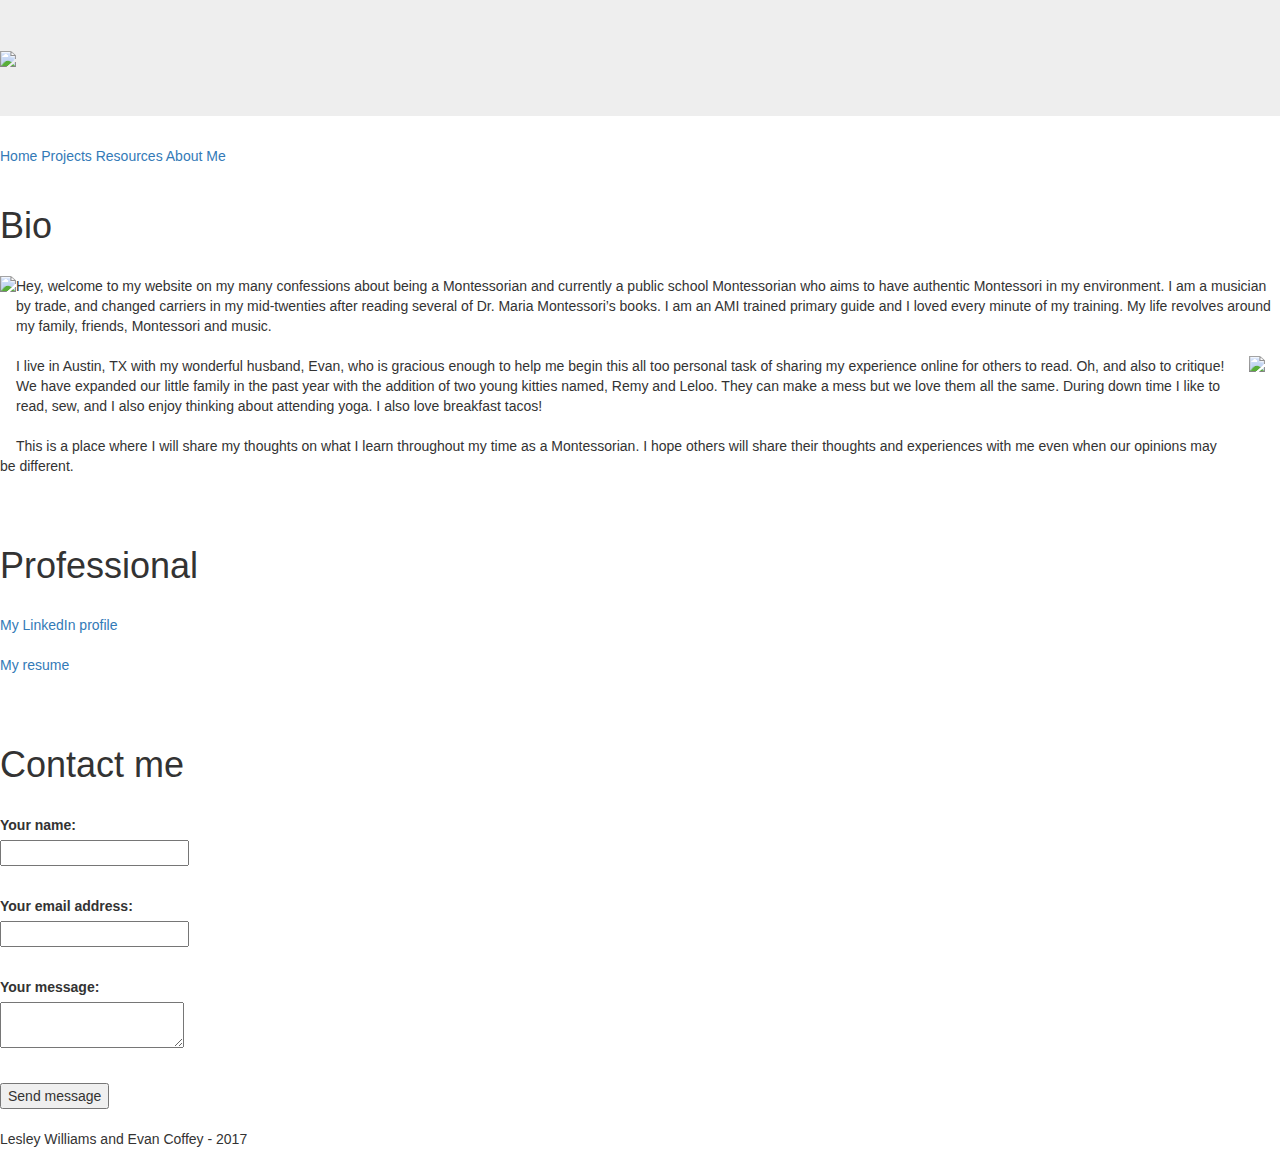
==== aboutMe.html @ 6abe3141 "Test" ====
<!DOCTYPE html>
<html>
<head>
	<title>Lesley's website - About Me</title>
	<!--Google Font-->
	<link href="https://fonts.googleapis.com/css?family=EB+Garamond" rel="stylesheet">
	<!-- Latest compiled and minified CSS -->
	<link rel="stylesheet" href="https://maxcdn.bootstrapcdn.com/bootstrap/3.3.7/css/bootstrap.min.css" integrity="sha384-BVYiiSIFeK1dGmJRAkycuHAHRg32OmUcww7on3RYdg4Va+PmSTsz/K68vbdEjh4u" crossorigin="anonymous">
	<!--CSS Reset file-->
	<link rel="stylesheet" type="text/css" href="assets/css/reset.css">
	<!--External CSS file-->
	<link rel="stylesheet" type="text/css" href="assets/css/style.css">
	<!--jQuery link-->
    <script src="https://ajax.googleapis.com/ajax/libs/jquery/3.1.0/jquery.min.js"></script>
	<!--External JS file-->
	<script type="text/javascript" src="assets/javascript/app.js"></script>
</head>
<body>

<!--Logo-->
<div class="jumbotron">
  <img src="assets/images/croppedLogo-1.png" height="160px" width="auto">
</div>

<!--Header, with links to Home, About Me, Resources, and Projects-->
<div id="header">
	<a href="index.html" class="navBarLink">Home</a>
	<a href="projects.html" class="navBarLink">Projects</a>
	<a href="resources.html" class="navBarLink">Resources</a>
	<a href="aboutMe.html" class="navBarLink">About Me</a>
</div>

<!--Main page content-->
<div id="mainSection">
	<div id="bio">
		<br>
		<h1>Bio</h1>
		<br>
		<img src="assets/images/IMG_6353.jpg" class="rotateimg90" height="140px" width="auto" style="float: left; margin-bottom: 25px">
		<p>
			Hey, welcome to my website on my many confessions about being a Montessorian and currently a public school Montessorian who aims to have authentic Montessori in my environment. I am a musician by trade, and changed carriers in my mid-twenties after reading several of Dr. Maria Montessori’s books. I am an AMI trained primary guide and I loved every minute of my training. My life revolves around my family, friends, Montessori and music.
			<br><br>
			<img src="assets/images/IMG_1877.jpg" height="140px" width="auto" style="float: right; margin-left: 15px; margin-right: 15px; padding-bottom: 15px">
			I live in Austin, TX with my wonderful husband, Evan, who is gracious enough to help me begin this all too personal task of sharing my experience online for others to read. Oh, and also to critique! We have expanded our little family in the past year with the addition of two young kitties named, Remy and Leloo. They can make a mess but we love them all the same. During down time I like to read, sew, and I also enjoy thinking about attending yoga. I also love breakfast tacos! 
			<br><br>
			This is a place where I will share my thoughts on what I learn throughout my time as a Montessorian. I hope others will share their thoughts and experiences with me even when our opinions may be different.
			<br><br>
		</p>
	</div>
	<div id="professional">
		<br>
		<h1>Professional</h1>
		<br>
		<p>
			<a href="https://www.linkedin.com/in/lesley-williams-3467764b" target="_blank">My LinkedIn profile</a>
			<br><br>
			<a href="https://www.pdf-archive.com/2017/01/16/williams-coverletter-resume-goodwater/williams-coverletter-resume-goodwater.pdf" target="_blank">My resume</a>
			<br>
		</p>
		<br>
	</div>
	<div id="contact">
		<br>
		<h1>Contact me</h1>
		<br>
		<form method="POST" name="contactform" action="contact-form-handler.php"> 
		<p>
		<label for='name'>Your name:</label> <br>
		<input type="text" name="name" class="contactMeField"><br><br>
		</p>
		<p>
		<label for='email'>Your email address:</label> <br>
		<input type="text" name="email" class="contactMeField"><br><br>
		</p>
		<p>
		<label for='message'>Your message:</label> <br>
		<textarea name="message" class="contactMeMessage"></textarea><br><br>
		</p>
		<input type="submit" value="Send message"><br><br>
		</form>

		<script language="JavaScript">
		// Code for validating the form
		// Visit http://www.javascript-coder.com/html-form/javascript-form-validation.phtml
		// for details
		var frmvalidator  = new Validator("contactform");
		frmvalidator.addValidation("name","req","Please provide your name"); 
		frmvalidator.addValidation("email","req","Please provide your email"); 
		frmvalidator.addValidation("email","email","Please enter a valid email address"); 
		</script>
		<!--
		Sample code from:
		http://www.html-form-guide.com/contact-form/php-email-contact-form.html
		-->
	</div>
</div>

<!--Footer-->
<div id="footer">
Lesley Williams and Evan Coffey - 2017
</div>

</body>
</html>
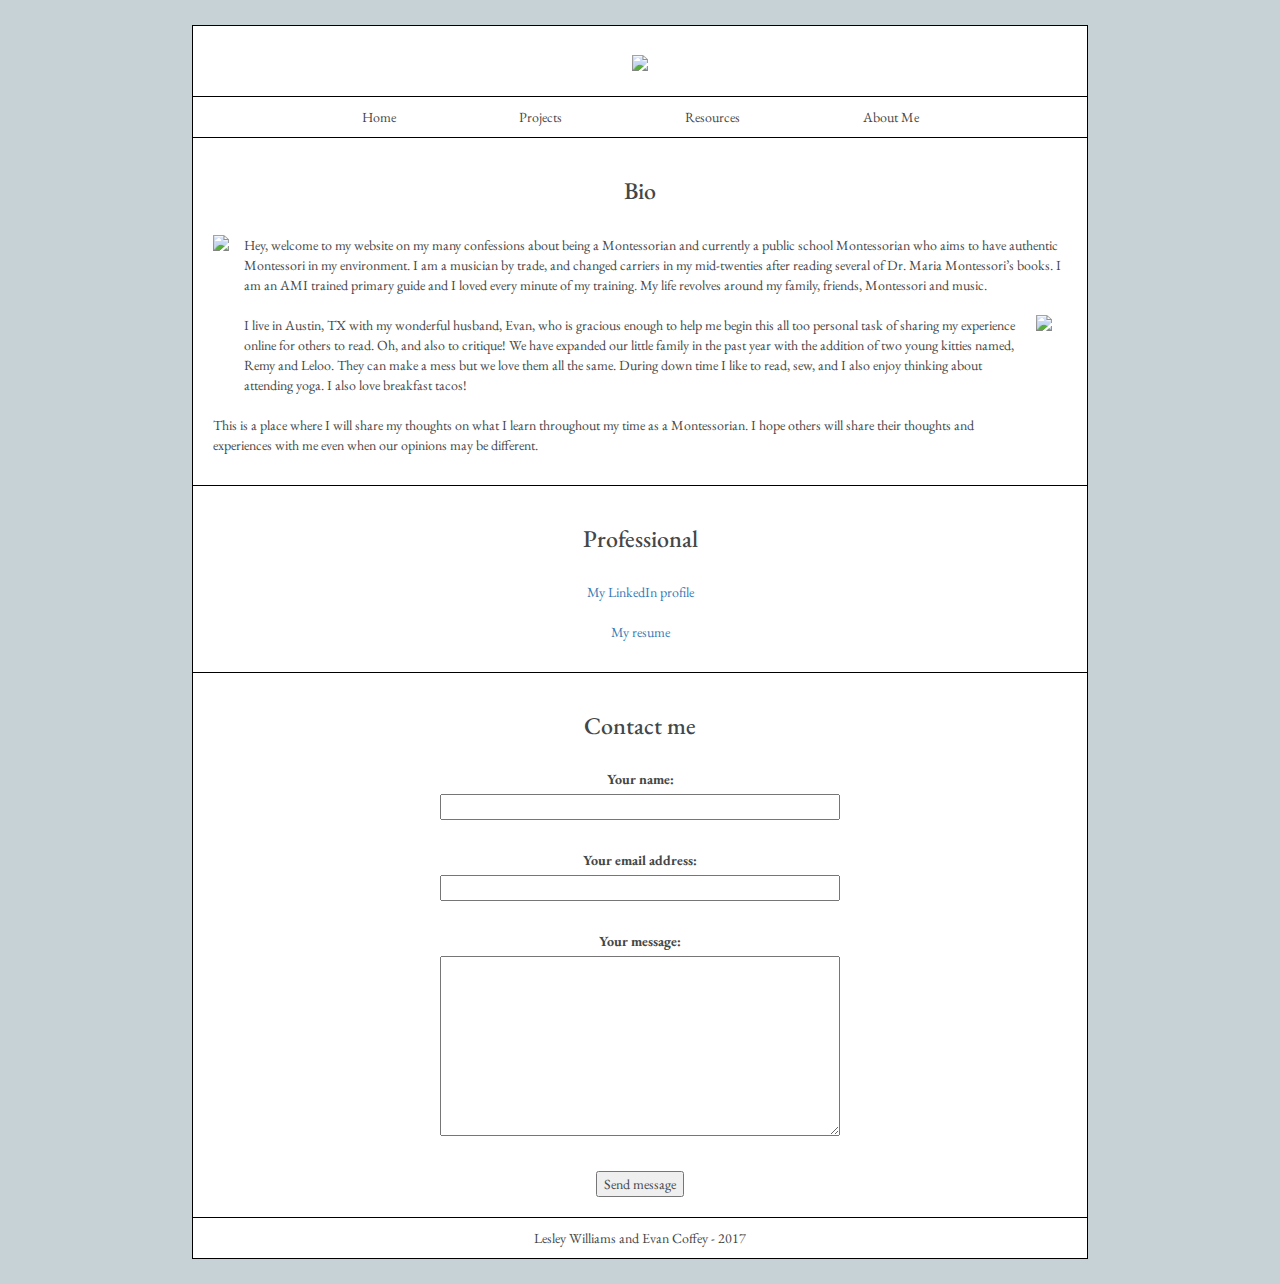
==== commit 386f6f65: "Update" ====
--- a/aboutMe.html
+++ b/aboutMe.html
@@ -36,11 +36,11 @@
 		<br>
 		<h1>Bio</h1>
 		<br>
-		<img src="assets/images/IMG_6353.jpg" class="rotateimg90" height="140px" width="auto" style="float: left; margin-bottom: 25px">
+		<img src="https://s24.postimg.org/hkznzuglt/IMG_6353.jpg" height="140px" width="auto" style="float: left; margin-bottom: 10px; margin-right: 15px">
 		<p>
 			Hey, welcome to my website on my many confessions about being a Montessorian and currently a public school Montessorian who aims to have authentic Montessori in my environment. I am a musician by trade, and changed carriers in my mid-twenties after reading several of Dr. Maria Montessori’s books. I am an AMI trained primary guide and I loved every minute of my training. My life revolves around my family, friends, Montessori and music.
 			<br><br>
-			<img src="assets/images/IMG_1877.jpg" height="140px" width="auto" style="float: right; margin-left: 15px; margin-right: 15px; padding-bottom: 15px">
+			<img src="https://s24.postimg.org/g4o5hpdp1/IMG_1877.jpg" height="140px" width="auto" style="float: right; margin-left: 15px; margin-right: 15px; padding-bottom: 15px">
 			I live in Austin, TX with my wonderful husband, Evan, who is gracious enough to help me begin this all too personal task of sharing my experience online for others to read. Oh, and also to critique! We have expanded our little family in the past year with the addition of two young kitties named, Remy and Leloo. They can make a mess but we love them all the same. During down time I like to read, sew, and I also enjoy thinking about attending yoga. I also love breakfast tacos! 
 			<br><br>
 			This is a place where I will share my thoughts on what I learn throughout my time as a Montessorian. I hope others will share their thoughts and experiences with me even when our opinions may be different.
--- a/assets/css/style.css
+++ b/assets/css/style.css
@@ -0,0 +1,119 @@
+body {
+	text-align: center;
+	background-color: #C7D2D6;
+	color: #444747;
+	font-family: 'EB Garamond', serif;
+}
+
+h1 {
+	font-size: x-large;
+	text-align: center;
+}
+
+.contactMeField {
+	width: 400px;
+}
+
+.contactMeMessage {
+	width: 400px;
+	height: 180px;
+}
+
+.rotateimg90 {
+  -webkit-transform:rotate(90deg);
+  -moz-transform: rotate(90deg);
+  -ms-transform: rotate(90deg);
+  -o-transform: rotate(90deg);
+  transform: rotate(90deg);
+}
+
+/*p::first-letter { 
+    font-size: 200%;
+}*/
+
+.navBarLink {
+	padding-left: 60px;
+	padding-right: 60px;
+	text-decoration: none;
+	color: #444747;
+}
+
+#header {
+	width: 70%;
+	margin-left: auto;
+	margin-right: auto;
+	background-color: white;
+	padding-top: 10px;
+	padding-bottom: 10px;
+	border-left: 1px solid black;
+	border-right: 1px solid black;
+}
+
+#footer {
+	width: 70%;
+	margin-bottom: 25px;
+	margin-left: auto;
+	margin-right: auto;
+	background-color: white;
+	padding-top: 10px;
+	padding-bottom: 10px;
+	border-left: 1px solid black;
+	border-bottom: 1px solid black;
+	border-right: 1px solid black;
+}
+
+#mainSection {
+	width: 70%;
+	margin-left: auto;
+	margin-right: auto;
+	background-color: white;
+	border: 1px solid black;
+}
+
+#disclaimerPic {
+}
+
+.jumbotron {
+	width: 70%;
+	margin-left: auto;
+	margin-right: auto;
+	margin-top: 25px;
+	background-color: white;
+	margin-bottom: 0px;
+	border: 1px solid black;
+	padding: 25px;
+}
+
+.row {
+	margin-left: 0;
+	margin-right: 0;
+}
+
+#leftContent {
+	border-right: 1px solid black;
+	text-align: left;
+	padding-left: 20px;
+	padding-right: 20px;
+}
+
+#rightContent {
+	text-align: left;
+	padding-left: 20px;
+	padding-right: 20px;
+}
+
+#bio {
+	text-align: left;
+	padding-left: 20px;
+	padding-right: 20px;
+	border-bottom: 1px solid black;
+}
+
+#professional {
+	border-bottom: 1px solid black;
+}
+
+#textboxMessage { 
+	width: 750px;
+}
+
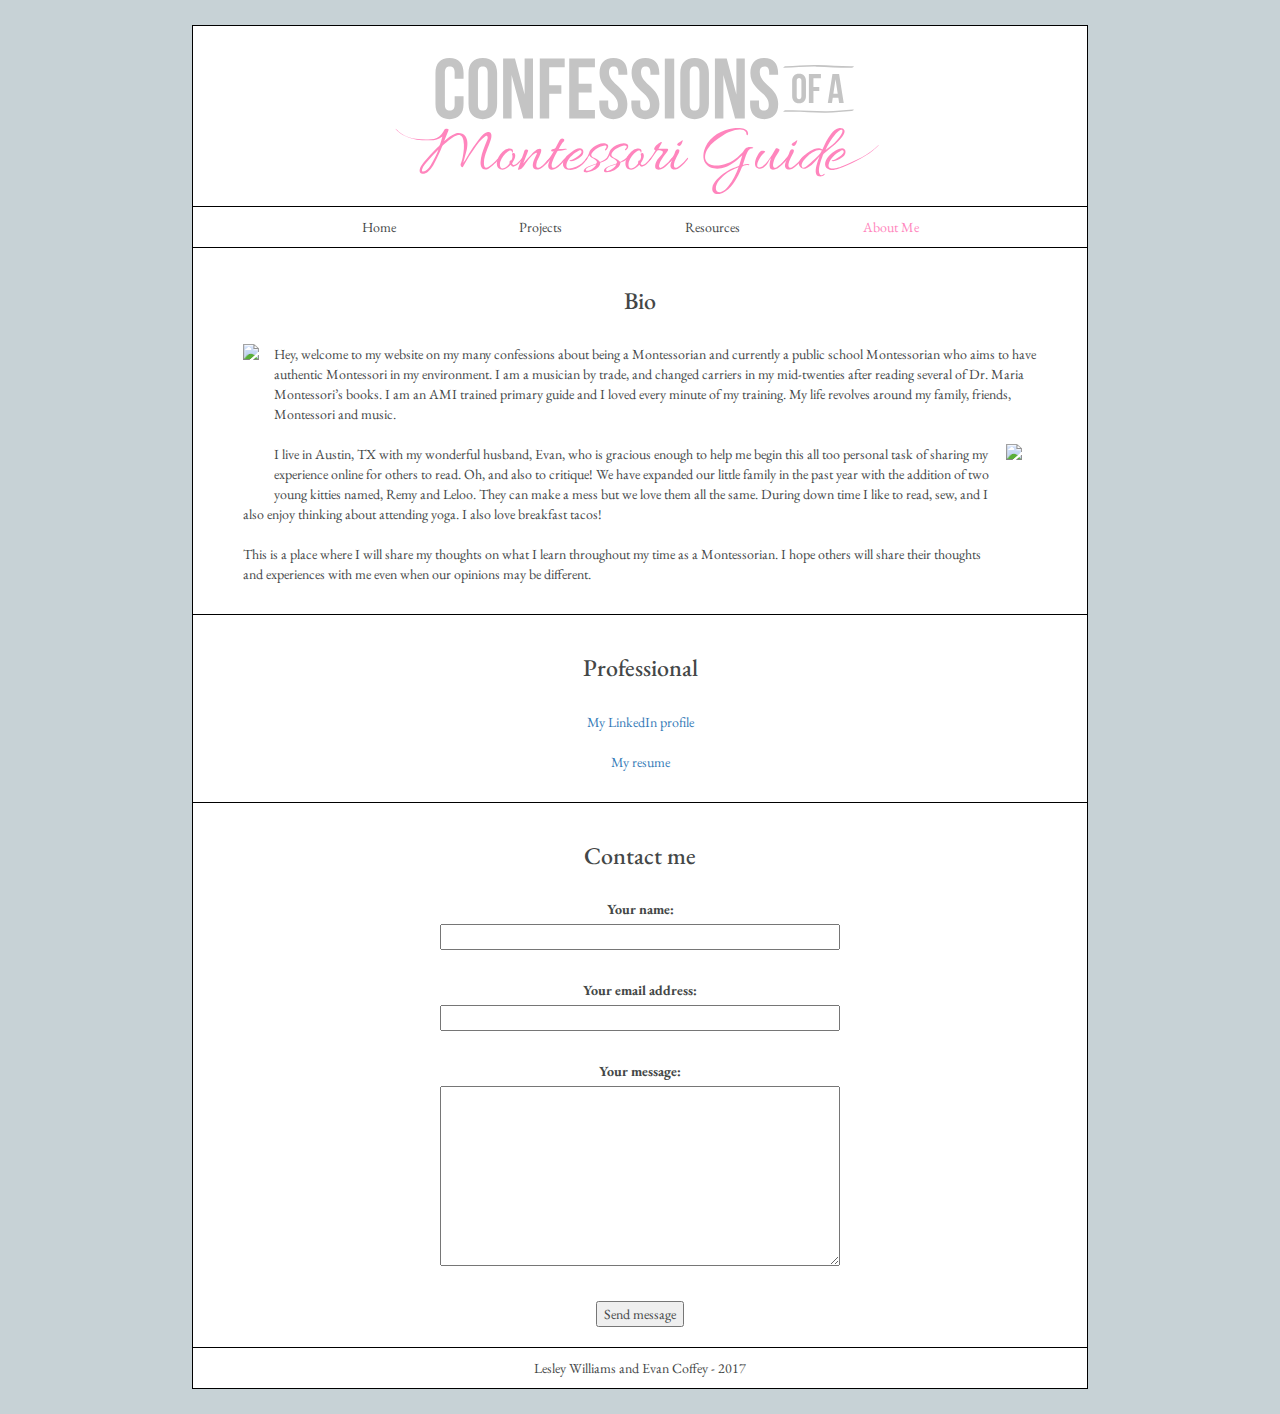
==== commit 8fbf7045: "Update" ====
--- a/aboutMe.html
+++ b/aboutMe.html
@@ -19,7 +19,7 @@
 
 <!--Logo-->
 <div class="jumbotron">
-  <img src="assets/images/croppedLogo-1.png" height="160px" width="auto">
+  <img src="assets/images/COA_MontessoriGuide.svg" height="160px" width="auto">
 </div>
 
 <!--Header, with links to Home, About Me, Resources, and Projects-->
@@ -27,7 +27,7 @@
 	<a href="index.html" class="navBarLink">Home</a>
 	<a href="projects.html" class="navBarLink">Projects</a>
 	<a href="resources.html" class="navBarLink">Resources</a>
-	<a href="aboutMe.html" class="navBarLink">About Me</a>
+	<a href="aboutMe.html" class="navBarLink" style="color: rgb(255,133,189);">About Me</a>
 </div>
 
 <!--Main page content-->
--- a/assets/css/style.css
+++ b/assets/css/style.css
@@ -81,7 +81,8 @@
 	background-color: white;
 	margin-bottom: 0px;
 	border: 1px solid black;
-	padding: 25px;
+	padding-top: 20px;
+	padding-bottom: 0px;
 }
 
 .row {
@@ -92,8 +93,8 @@
 #leftContent {
 	border-right: 1px solid black;
 	text-align: left;
-	padding-left: 20px;
-	padding-right: 20px;
+	padding-left: 50px;
+	padding-right: 50px;
 }
 
 #rightContent {
@@ -104,8 +105,8 @@
 
 #bio {
 	text-align: left;
-	padding-left: 20px;
-	padding-right: 20px;
+	padding-left: 50px;
+	padding-right: 50px;
 	border-bottom: 1px solid black;
 }
 
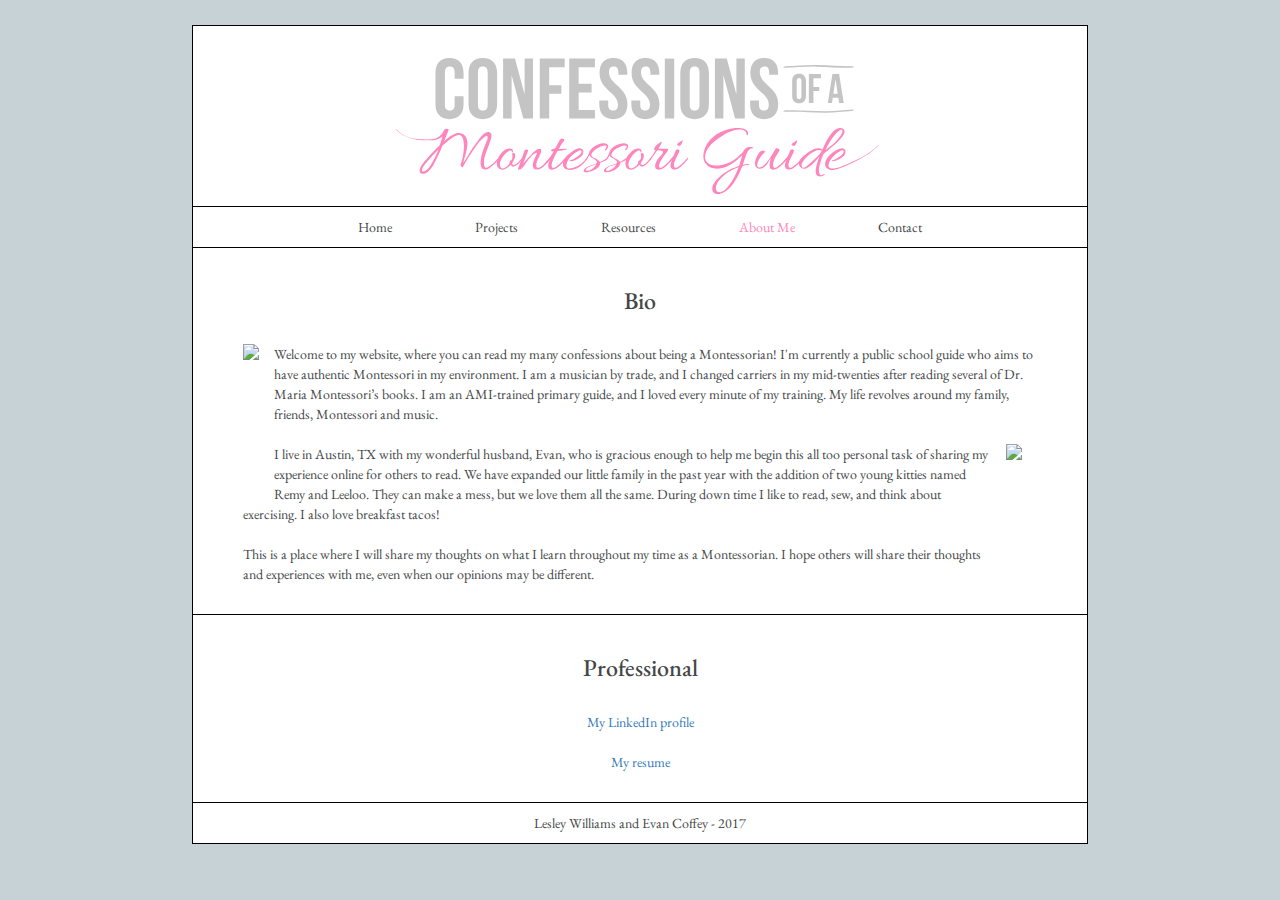
==== commit f5448b3c: "Quite a few modifications.  Media queries added.  Project entry added.  Content edited." ====
--- a/aboutMe.html
+++ b/aboutMe.html
@@ -19,7 +19,7 @@
 
 <!--Logo-->
 <div class="jumbotron">
-  <img src="assets/images/COA_MontessoriGuide.svg" height="160px" width="auto">
+  <img src="assets/images/COA_MontessoriGuide.svg" id="logoimg">
 </div>
 
 <!--Header, with links to Home, About Me, Resources, and Projects-->
@@ -28,6 +28,7 @@
 	<a href="projects.html" class="navBarLink">Projects</a>
 	<a href="resources.html" class="navBarLink">Resources</a>
 	<a href="aboutMe.html" class="navBarLink" style="color: rgb(255,133,189);">About Me</a>
+	<a href="contact.html" class="navBarLink">Contact</a>
 </div>
 
 <!--Main page content-->
@@ -38,12 +39,12 @@
 		<br>
 		<img src="https://s24.postimg.org/hkznzuglt/IMG_6353.jpg" height="140px" width="auto" style="float: left; margin-bottom: 10px; margin-right: 15px">
 		<p>
-			Hey, welcome to my website on my many confessions about being a Montessorian and currently a public school Montessorian who aims to have authentic Montessori in my environment. I am a musician by trade, and changed carriers in my mid-twenties after reading several of Dr. Maria Montessori’s books. I am an AMI trained primary guide and I loved every minute of my training. My life revolves around my family, friends, Montessori and music.
+			Welcome to my website, where you can read my many confessions about being a Montessorian!  I'm currently a public school guide who aims to have authentic Montessori in my environment. I am a musician by trade, and I changed carriers in my mid-twenties after reading several of Dr. Maria Montessori’s books. I am an AMI-trained primary guide, and I loved every minute of my training. My life revolves around my family, friends, Montessori and music.
 			<br><br>
 			<img src="https://s24.postimg.org/g4o5hpdp1/IMG_1877.jpg" height="140px" width="auto" style="float: right; margin-left: 15px; margin-right: 15px; padding-bottom: 15px">
-			I live in Austin, TX with my wonderful husband, Evan, who is gracious enough to help me begin this all too personal task of sharing my experience online for others to read. Oh, and also to critique! We have expanded our little family in the past year with the addition of two young kitties named, Remy and Leloo. They can make a mess but we love them all the same. During down time I like to read, sew, and I also enjoy thinking about attending yoga. I also love breakfast tacos! 
+			I live in Austin, TX with my wonderful husband, Evan, who is gracious enough to help me begin this all too personal task of sharing my experience online for others to read. We have expanded our little family in the past year with the addition of two young kitties named Remy and Leeloo. They can make a mess, but we love them all the same. During down time I like to read, sew, and think about exercising. I also love breakfast tacos! 
 			<br><br>
-			This is a place where I will share my thoughts on what I learn throughout my time as a Montessorian. I hope others will share their thoughts and experiences with me even when our opinions may be different.
+			This is a place where I will share my thoughts on what I learn throughout my time as a Montessorian. I hope others will share their thoughts and experiences with me, even when our opinions may be different.
 			<br><br>
 		</p>
 	</div>
@@ -58,41 +59,7 @@
 			<br>
 		</p>
 		<br>
-	</div>
-	<div id="contact">
-		<br>
-		<h1>Contact me</h1>
-		<br>
-		<form method="POST" name="contactform" action="contact-form-handler.php"> 
-		<p>
-		<label for='name'>Your name:</label> <br>
-		<input type="text" name="name" class="contactMeField"><br><br>
-		</p>
-		<p>
-		<label for='email'>Your email address:</label> <br>
-		<input type="text" name="email" class="contactMeField"><br><br>
-		</p>
-		<p>
-		<label for='message'>Your message:</label> <br>
-		<textarea name="message" class="contactMeMessage"></textarea><br><br>
-		</p>
-		<input type="submit" value="Send message"><br><br>
-		</form>
-
-		<script language="JavaScript">
-		// Code for validating the form
-		// Visit http://www.javascript-coder.com/html-form/javascript-form-validation.phtml
-		// for details
-		var frmvalidator  = new Validator("contactform");
-		frmvalidator.addValidation("name","req","Please provide your name"); 
-		frmvalidator.addValidation("email","req","Please provide your email"); 
-		frmvalidator.addValidation("email","email","Please enter a valid email address"); 
-		</script>
-		<!--
-		Sample code from:
-		http://www.html-form-guide.com/contact-form/php-email-contact-form.html
-		-->
-	</div>
+	</div>	
 </div>
 
 <!--Footer-->
--- a/assets/css/style.css
+++ b/assets/css/style.css
@@ -1,3 +1,4 @@
+/* Extra small devices (phones, less than 768px) */
 body {
 	text-align: center;
 	background-color: #C7D2D6;
@@ -8,6 +9,11 @@
 h1 {
 	font-size: x-large;
 	text-align: center;
+}
+
+img.center {
+    display: block;
+    margin: 0 auto;
 }
 
 .contactMeField {
@@ -27,10 +33,6 @@
   transform: rotate(90deg);
 }
 
-/*p::first-letter { 
-    font-size: 200%;
-}*/
-
 .navBarLink {
 	padding-left: 60px;
 	padding-right: 60px;
@@ -38,6 +40,11 @@
 	color: #444747;
 }
 
+#logoimg {
+	height: 130px;
+	width: auto;
+}
+
 #header {
 	width: 70%;
 	margin-left: auto;
@@ -70,7 +77,19 @@
 	border: 1px solid black;
 }
 
-#disclaimerPic {
+#resources {
+	padding-left: 50px;
+	padding-right: 50px;
+}
+
+#projects {
+	padding-left: 50px;
+	padding-right: 50px;
+	text-align: left;
+}
+
+#centerLink {
+	text-align: center;
 }
 
 .jumbotron {
@@ -91,7 +110,7 @@
 }
 
 #leftContent {
-	border-right: 1px solid black;
+	border-bottom: 1px solid black;
 	text-align: left;
 	padding-left: 50px;
 	padding-right: 50px;
@@ -110,11 +129,101 @@
 	border-bottom: 1px solid black;
 }
 
-#professional {
-	border-bottom: 1px solid black;
-}
+#professional {}
 
 #textboxMessage { 
 	width: 750px;
 }
 
+#proj1picR {
+	display: block;
+	margin: 0 auto;
+}
+
+#proj1picL {
+	display: block;
+	margin: 0 auto;
+}
+
+#proj1pic1 {
+	height: 250px;
+	width: auto;
+}
+
+#proj1pic2 {
+	height: 250px;
+	width: auto;
+}
+
+
+/* Small devices (tablets, 768px and up) */
+@media (min-width: 768px) {
+
+	.navBarLink {
+		padding-left: 70px;
+		padding-right: 70px;
+		text-decoration: none;
+		color: #444747;
+	}
+
+	#logoimg {
+		height: 160px;
+		width: auto;
+	}
+
+	#proj1pic1 {
+		height: 250px;
+		width: auto;
+	}
+
+	#proj1pic2 {
+		height: 250px;
+		width: auto;
+	}
+}
+ 
+/*Medium devices (desktops, 992px and up)*/ 
+@media (min-width: 992px) { 
+
+	.navBarLink {
+		padding-left: 80px;
+		padding-right: 80px;
+		text-decoration: none;
+		color: #444747;
+	}
+
+	#proj1pic1 {
+		height: 400px;
+		width: auto;
+	}
+
+	#proj1pic2 {
+		height: 400px;
+		width: auto;
+	}
+}
+
+/* Large devices (large desktops, 1200px and up) */
+@media (min-width: 1200px) {
+
+	.navBarLink {
+		padding-left: 40px;
+		padding-right: 40px;
+		text-decoration: none;
+		color: #444747;
+	}
+
+	#leftContent {
+		border-right: 1px solid black;
+		border-bottom: 0;
+	}
+
+	#proj1picR {
+		display: inline;
+		float: right;
+	}
+
+	#proj1picL {
+		display: inline;
+	}
+}